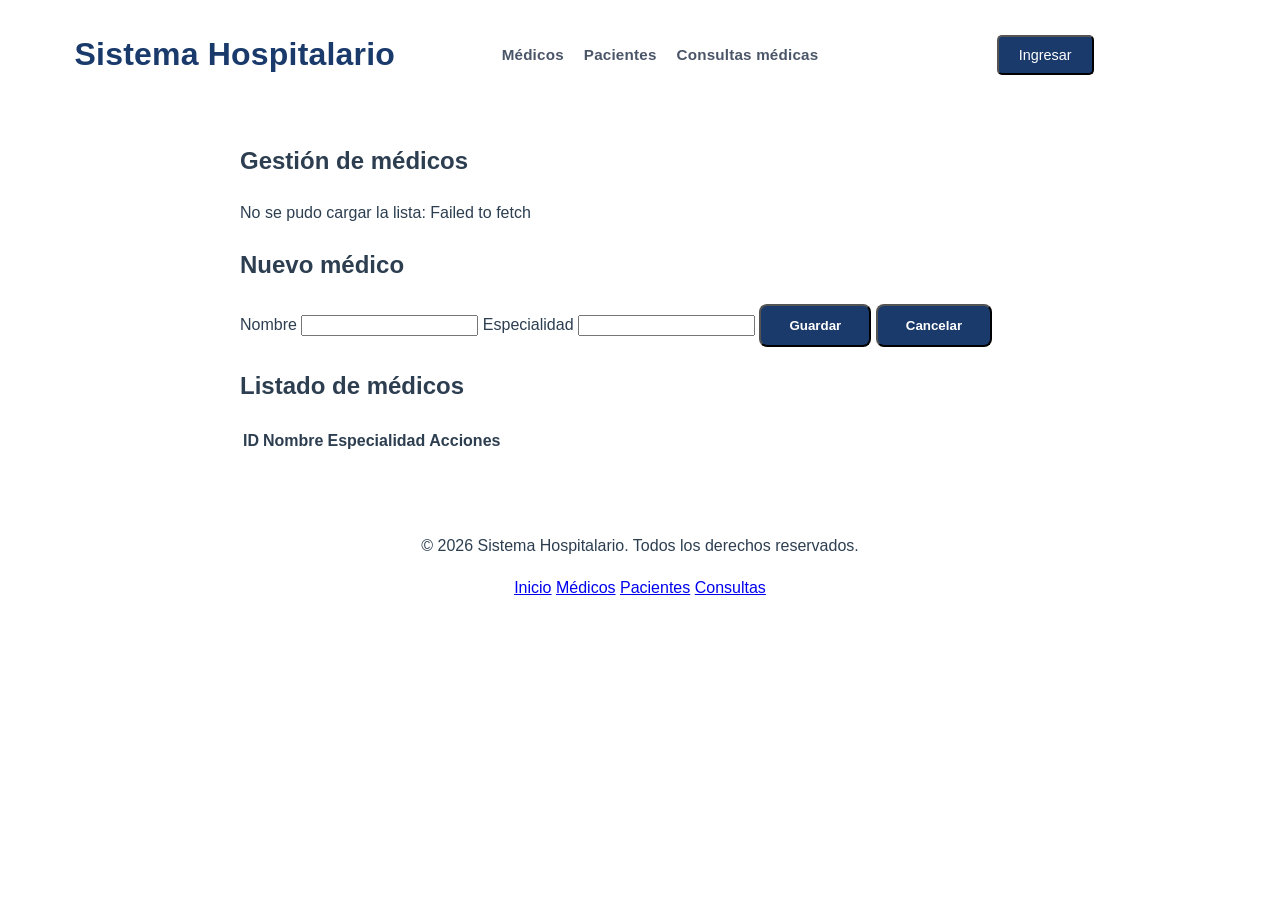
==== medicos.html @ bf3b5e52 "Agrege medios.html con formulario y tabla comentados" ====
<!DOCTYPE html>
<html lang="es">
<head>
    <meta charset="UTF-8">
    <meta name="viewport" content="width=device-width, initial-scale=1.0">
    <title>Médicos - Sistema Hospitalario</title>
    <link rel="stylesheet" href="css/estilos.css">
    <script src="js/medicos.js" defer></script>
</head>
<body>

    <header>
        <h1><a href="index.html" class="titulo-link">Sistema Hospitalario</a></h1>
        <nav>
            <ul>
                <li><a href="medicos.html">Médicos</a></li>
                <li><a href="pacientes.html">Pacientes</a></li>
                <li><a href="consultas.html">Consultas médicas</a></li>
            </ul>
        </nav>
        <form action="login.html" style="margin: 0;">
            <button type="submit" class="btn-ingresar">Ingresar</button>
        </form>
    </header>

    <main>
        <section class="preguntas-frecuentes">
            <h1>Gestión de médicos</h1>

            <!-- Aquí se mostrarán avisos: "Médico creado", errores, etc. El JS escribe en este párrafo -->
            <p id="mensaje"></p>

            <!-- FORMULARIO: agrupa los campos. Al pulsar el botón "Guardar" se activa el evento "submit" -->
            <form id="form-medico">

                <!-- Título que el JS cambia: "Nuevo médico" al crear, "Editar médico" al editar -->
                <h2 id="titulo-form">Nuevo médico</h2>

                <!-- Campo invisible. Guarda el id del médico que estás editando.
                     Vacío = estás creando (POST). Con número = estás editando (PUT) -->
                <input type="hidden" id="medico-id">

                <!-- Texto que ve el usuario. "for" lo une con el campo que tiene id="nombre" -->
                <label for="nombre">Nombre</label>
                <!-- Caja donde se escribe el nombre.
                     id="nombre"     → el JS lo lee con getElementById("nombre").value
                     maxlength="100" → máximo 100 letras (igual que el modelo)
                     required        → el navegador no deja enviarla vacía -->
                <input type="text" id="nombre" maxlength="100" required>

                <!-- Lo mismo, para la especialidad -->
                <label for="especialidad">Especialidad</label>
                <input type="text" id="especialidad" maxlength="100" required>

                <!-- Botón que ENVÍA el formulario (type="submit"): dispara el JS que guarda -->
                <button type="submit" id="btn-guardar" class="btn-explorar">Guardar</button>

                <!-- Botón que NO envía nada (type="button"). El JS lo usa para cancelar la edición.
                     "hidden" lo oculta; el JS lo muestra solo cuando estás editando -->
                <button type="button" id="btn-cancelar" class="btn-explorar" hidden>Cancelar</button>
            </form>

            <!-- TABLA: muestra la lista -->
            <h2>Listado de médicos</h2>
            <table>
                <thead> <!-- Encabezado fijo: los títulos de las columnas -->
                    <tr>
                        <th>ID</th>
                        <th>Nombre</th>
                        <th>Especialidad</th>
                        <th>Acciones</th> <!-- Aquí irán los botones Editar y Eliminar -->
                    </tr>
                </thead>
                <!-- Cuerpo VACÍO a propósito: el JS trae los médicos con GET y crea aquí una fila por cada uno -->
                <tbody id="tabla-medicos"></tbody>
            </table>
        </section>
    </main>

    <footer>
        <p>&copy; 2026 Sistema Hospitalario. Todos los derechos reservados.</p>
        <nav class="footer-nav">
            <a href="index.html">Inicio</a>
            <a href="medicos.html">Médicos</a>
            <a href="pacientes.html">Pacientes</a>
            <a href="consultas.html">Consultas</a>
        </nav>
    </footer>

</body>
</html>
---- css/estilos.css ----
body { /* este body pone toda la página con esta fuente en caso de que no haya sido asignada ninguna, por lo que no es necesario repetirla en cada estilo si se quiere dejar así */
    font-family: 'Plus Jakarta Sans', -apple-system, BlinkMacSystemFont, "Segoe UI", Roboto, sans-serif;
    color: #2c3e50;
    line-height: 1.6; /* altura de línea para mejorar la legibilidad */
}

header { /* Estilos para el header incluyendo el nav */
    display: grid; /* convierte el header en un contenedor de cuadrícula */
    grid-template-columns: 1fr auto 1fr; /* define tres columnas, la primera y la tercera ocupan el mismo espacio, la segunda se ajusta al contenido */
    align-items: center; /* alinea verticalmente los elementos */
    justify-items: center; /* evita que los hijos se estiren para llenar su columna */
}

.btn-ingresar { /* Estilos para el botón de ingreso */
    background-color: #1a3a6b; /* azul oscuro, cámbialo por tu paleta */
    color: white;
    padding: 10px 20px; /* espacio interno de retícula */
    border-radius: 5px;
    cursor: pointer; /* cambia el cursor al pasar sobre el botón */
    font-size: 0.9rem; /* tamaño de fuente */
}

nav ul { /* Estilos para la barra de navegación, ya que los estilos en ocasiones solo afectan a hijos y no a descendientes, es decir que si le aplicara solo header no aplicaría a los LI */
    display: flex; /* convierte en un contenedor flexible, y que LI se acomoden horizontalmente */
    list-style: none; /* elimina los puntos de la lista */
    gap: 20px; /* espacio entre los elementos de la lista */
}

.titulo-link, nav ul li a { /* estilos para los enlaces de navegación y el título del sitio web */
    text-decoration: none; /* elimina el subrayado de los enlaces */
    color: #4a5568; /* color del texto */
    font-size: 0.95rem; /* tamaño de fuente */
    font-weight: 600;
    letter-spacing: 0.2px;
    transition: color 0.25s ease, transform 0.25s ease; /* transición suave para el efecto hover */
    display: inline-block;    /* permite aplicar transformaciones al elemento */
}

.titulo-link { /* estilos para el título del sitio web */
    color: #1a3a6b;
    font-size: 2rem;
}

nav ul li a:hover { /* estilos para los enlaces de navegación al pasar el mouse */
    color: white; /* azul institucional al pasar el mouse */
    transform: translateY(-2px) scale(1.2); /* elevación sutil y fluida */
    font-size: 1rem;
    background-color: #1a3a6b; /* azul institucional al pasar el mouse */
}

/* Estilos para body 1 seccion, el hero ------------------------------------------------------------ */
.hero { /* contenedor del hero */
    background-image: url('../img/hero.jpg'); /* imagen de fondo */
    background-size: cover;
    background-position: center;
    height: 400px; /* altura de imagen */

    /* texto del hero */
    display: flex;
    flex-direction: column;      /* apila los hijos verticalmente, en vez de en fila */
    justify-content: flex-start; /* pega contenido arriba */
    align-items: flex-start;     /* pega el contenido a la izquierda */
    text-align: left;            /* alinea el texto a la izquierda */
    padding: 20px 40px;
    color: #ffffff;
}

.buscador-flotante { /* Body 1 sección, etiqueta blanca */
    background-color: rgba(255, 255, 255, 0.8); /* 0.8 equivale al 80% de opacidad */
    color: #333;
    border-radius: 15px;
    padding: 24px 32px;
    width: 90%;
    max-width: 500px;
    box-shadow: 0 10px 30px rgba(0,0,0,0.3);
    align-self: center;
    position: relative;
    text-align: center;
    font-size: 1.1rem;
    font-weight: 500;
}

.btn-explorar { /* estilos para el botón de explorar */
    display: inline-block;
    background-color: #1a3a6b;
    color: white;
    text-decoration: none;
    padding: 12px 28px;
    border-radius: 8px;
    font-weight: 600;
    transition: background-color 0.2s ease;
}

.btn-explorar:hover { /* efecto hover para el botón de explorar */
    background-color: #142e54;
}

/* Body 2 seccion, cuadrícula de destinos ---------------------------------------------------------------------------------------------------------------------------------  */
.destinos_turisticos {   /* contenedor de la cuadrícula de destinos */
    padding: 50px; /* espacio interno alrededor de la cuadrícula */
    color: #333;
}

.grid-destinos {      /* contenedor de la cuadrícula de destinos */
    display: grid; /* convierte el contenedor en una cuadrícula,grid es mejor para columnas  */
    grid-template-columns: repeat(3, 1fr); /* Crea tres columnas de igual tamaño */
    gap: 70px; /* espacio entre los elementos de la cuadrícula */
}

/*estilos para cada tarjeta de destino */
.tarjeta-destino {
    position: relative; /* para poder posicionar el contenido dentro de la tarjeta */
    display:block; /* hace que toda la tarjeta sea clickeable */
    text-decoration: none; /* elimina el subrayado del enlace */
    color: white; /* color del texto dentro de la tarjeta */
    border-radius: 10px; /* bordes redondeados */
    overflow: hidden; /* asegura que el contenido no se desborde de la tarjeta */
    height: 300px; /* altura de la tarjeta */
}
.tarjeta-destino img {  /* estilos para la imagen dentro de la tarjeta */
    width: 100%;
    height: 100%;
    object-fit: cover;       /* la imagen llena la tarjeta sin deformarse, similar a background-size: cover */
}
.etiqueta {   
    position: absolute;
    top: 15px;
    right: 15px;
    background-color: #1a3a6b; /* azul oscuro, cámbialo por tu paleta */
    color: white;
    padding: 8px 16px;      /* espacio interno de retícula */    
    border-radius: 50px; /* esto crea la forma de "píldora" redondeada */
    font-weight: bold;
    font-size: 1rem;
}


/* Body 3 seccion, cuadrícula de hoteles ---------------------------------------------------------------------------------------------------------------------------------  */
.hoteles_destinos{
    position: relative; /* para poder posicionar el contenido dentro de la tarjeta */
    padding: 50px;  /* espacio interno alrededor de la cuadrícula, para que quede alineado con lo demas */
    font-family: sans-serif;
    color: #333;
}

.grid-hoteles {   /* contenedor de la cuadrícula de hoteles */
    display: grid; /* convierte el contenedor en una cuadrícula */
    grid-template-columns: repeat(3, 1fr); /* Crea tres columnas de igual tamaño */
    gap: 70px; /* espacio entre los elementos de la cuadrícula */
}

/*estilos para cada tarjeta de destino */
.tarjeta-hotel {
    position: relative; /* para poder posicionar el contenido dentro de la tarjeta */
    display:block; /* hace que toda la tarjeta sea clickeable */
    text-decoration: none; /* elimina el subrayado del enlace */
    color: white; /* color del texto dentro de la tarjeta */
    border-radius: 10px; /* bordes redondeados */
    overflow: hidden; /* asegura que el contenido no se desborde de la tarjeta */
    height: 300px; /* altura de la tarjeta */
}

.tarjeta-hotel img {   /* estilos para la imagen dentro de la tarjeta */
    width: 100%;
    height: 100%;
    object-fit: cover;       /* la imagen llena la tarjeta sin deformarse, similar a background-size: cover */
}

/*seccion de preguntas frecuentes, utilizacion de javaScript "mostrar o ocultar info",FAQ DESPEGABLE --------------------------------------------------------------- */
.preguntas-frecuentes {  /* contenedor de la sección de preguntas frecuentes */
    max-width: 800px;
    margin: 40px auto;
    padding: 0 20px;
}

.item-acordeon {       /* contenedor de cada pregunta y respuesta */
    border: 1px solid #ccc;
    border-radius: 8px;
    margin-bottom: 10px;
}

.boton-acordeon {    /* estilos para el botón que despliega la respuesta */
    width: 100%;
    text-align: left;
    background-color: #f1f1f1;
    border: none;
    padding: 15px;
    font-size: 1rem;
    font-weight: bold;
    cursor: pointer;
}

.item-acordeon p {   /* oculto por defecto */
    display: none;  /* la respuesta está oculta inicialmente */
    padding: 15px;
}

.item-acordeon p.mostrar {  /* cuando se hace clic en el botón, se agrega la clase "mostrar" para mostrar la respuesta, visible cuando javaScript lo active */
    display: block;
}

/*pagina hoteles y paquetes de viajes*/
.formulario-reserva form {  /* contenedor del formulario de reserva */
    display: flex;           /* convierte el formulario en un contenedor flexible */
    flex-direction: column;   /* apila los elementos verticalmente */
    max-width: 500px;         /* que no se estire a todo el ancho de la pantalla */
    margin: 30px auto;        /* centra el formulario horizontalmente */
    gap: 15px;                /* espacio entre cada label/input */
}

.formulario-reserva input,  /* estilos para los campos de entrada del formulario */
.formulario-reserva select {
    padding: 12px;
    border: 1px solid #ccc;
    border-radius: 6px;
    font-size: 1rem;
}

.formulario-reserva button { /* estilos para el botón de envío del formulario */
    padding: 14px;
    background-color: #1a3a6b;
    color: white;
    border: none;
    border-radius: 6px;
    font-size: 1rem;
    cursor: pointer;
    transition: 0.2s ease;
}

.formulario-reserva button:hover {  /* efecto hover para el botón de envío del formulario */
    background-color: #12294d;
}

/* pagina destinos historicos ------------------------------------------------------------------------------------------------------------*/ 

/* Banner principal con imagen de fondo y superposición (Overlay) */
.banner-pagina { 
    background-image: linear-gradient( 
        rgba(136, 182, 255, 0.75), 
        rgba(13, 35, 71, 0.75)
    ), url('../img/banner_historico.jpg'); /*la iamgen de fondo del banner de las laspagina con un efecto de degradado*/
    background-size: cover; 
    background-position: center;
    background-repeat: no-repeat; /*le decimos que no repita la iamgen para qeu ocupe todo el espacio bien*/
    font-weight: 700; /* tamaño fuente en caso de no ser asingado ya*/
    color: white;
    text-align: center;
    padding: 100px 20px; /*bordes*/
    font-family: sans-serif;
    box-shadow: inset 0 -10px 20px rgba(0, 0, 0, 0.2); /*sombreados de portada*/
}


.banner-pagina-futurista {
    background-image: linear-gradient(
        rgba(136, 182, 255, 0.75), 
        rgba(13, 35, 71, 0.75)
    ), url('../img/banner_futurista.png');
    background-size: cover;
    background-position: center;
    background-repeat: no-repeat;
    font-weight: 800; 
    color: white;
    text-align: center;
    padding: 100px 20px;
    font-family: sans-serif;
    box-shadow: inset 0 -10px 20px rgba(0, 0, 0, 0.2);
}


/* Badge decorativo superior esto es para el chronos que aparece en el banner encapsulado*/
.subtitulo-badge { 
    display: inline-block;
    background-color: rgba(255, 255, 255, 0.15);
    padding: 6px 18px;
    border-radius: 20px;
    font-size: 0.85rem;
    text-transform: uppercase;
    letter-spacing: 2px;
    margin-bottom: 15px;
    backdrop-filter: blur(4px);
}

/* estilo del titulo de chronos travel de la parte principal del menu superior en la barra navegacion*/
.titulo-badge {
    display: inline-block;
    background-color: rgba(255, 255, 255, 0.15);
    padding: 10px 24px; /* Ajustamos un poco el padding para que acompañe al texto grande */
    border-radius: 20px;
    
    font-size: 1.25rem;   /* Sin espacio entre número y rem (3rem suele ser enorme para un badge, pero ajústalo a tu gusto) */
    font-weight: 700;    /* Controla el grosor: 700 es 'bold' (negrita), 900 es 'black' (súper grueso) */
    
    text-transform: uppercase;
    letter-spacing: 3px;  /* Reducimos ligeramente el espaciado para evitar que desborde */
    backdrop-filter: blur(4px);
}

/* Título principal */
.banner-pagina h1 {
    font-size: 3rem;
    font-weight: 700;
    letter-spacing: 1px;
    margin-bottom: 15px;
    text-shadow: 0 2px 10px rgba(0, 0, 0, 0.5);
}

/* Línea divisora dorada */
.linea-decorativa {
    width: 60px;
    height: 3px;
    background-color: #f39c12;
    margin: 0 auto 20px auto;
    border-radius: 2px;
}

/* Subtítulo o descripción del banner */
.banner-pagina p {
    font-size: 1.25rem;
    max-width: 650px;
    margin: 0 auto;
    opacity: 0.95;
    line-height: 1.5;
    text-shadow: 0 1px 5px rgba(0, 0, 0, 0.5);
}

/* Contenedor principal de tarjetas */
.contenedor-destinos-historicos {
    max-width: 1200px;
    margin: 60px auto;
    padding: 0 20px; /*margen desde adentro del contenedor de la tarjeta */
    display: flex;
    flex-direction: column;
    gap: 70px; /* Espacio vertical entre cada tarjeta */
    font-family: sans-serif;
}

/* Tarjeta individual en zigzag */
.tarjeta-zigzag {
    display: flex; /*convertimos en contenedor felixble o sea colocar imagenes y texto lado a lado */
    align-items: center;
    gap: 50px; /* Espacio entre imagen y texto espacio interno */
    background-color: #ffffff;
    border-radius: 16px;
    overflow: hidden; /*importante cortaquita cualquier contenido hijo como la iamgens para que no sobresalga de esto*/
    box-shadow: 0 10px 30px rgba(0, 0, 0, 0.06);
    
    /* Estado inicial para la animación por scroll */
    opacity: 0;
    transform: translateY(40px);
    transition: opacity 0.8s ease-out, transform 0.8s ease-out, box-shadow 0.3s ease;
}

/* Para intercalar la posición (Texto a la izquierda, imagen a la derecha) */
.tarjeta-zigzag.invertido {
    flex-direction: row-reverse;
}

/* Clase que activa el JavaScript al llegar con el scroll */
.tarjeta-zigzag.visible {
    opacity: 1;
    transform: translateY(0);
}

/* Efecto hover al pasar el cursor sobre la tarjeta */
.tarjeta-zigzag:hover {
    transform: translateY(-8px) !important; /* este movimiento tiene prioridad*/
    box-shadow: 0 20px 40px rgba(0, 0, 0, 0.12); /*aumenta la sombra efecto agrandamiento*/
}

/* Contenedor de la imagen */
.imagen-zigzag {
    flex: 1; /*debe ocupar el espacio disponible o sea el 50% ta que el otro tiene 1 tambien el texto*/
    height: 380px;
    overflow: hidden; /* Mantiene la imagen dentro del marco al ampliar */
}

.imagen-zigzag img {
    width: 100%; /*ocupa el 100% del contenedor permitido del padre imagen.zigzag*/
    height: 100%;
    object-fit: cover; /* hace que mantenga la calidad no se estire solo se amplie*/
    display: block;/*Elimina un pequeño espacio en blanco (de 3 a 4 píxeles) que los navegadores agregan por defecto debajo de las imágenes en línea.*/
    transition: transform 0.5s ease; /* Transición suave de zoom */
}

/* Micro-zoom en la imagen al estar encima sobre la tarjeta */
.tarjeta-zigzag:hover .imagen-zigzag img {
    transform: scale(1.06);
}

/* Contenedor del texto */
.contenido-zigzag {
    flex: 1;
    padding: 30px 40px;
    color: #333;
    
}

.contenido-zigzag h2 {
    font-size: 1.8rem;
    font-weight: 700; /* para el título del destino */
    color: #1a3a6b;
    margin-bottom: 15px;
}

.contenido-zigzag p {
    font-size: 1.05rem;
    line-height: 1.6;
    color: #555;
    margin-bottom: 25px;
}

/* Botón de reserva */
.btn-reserva {
    display: inline-block;
    background-color: #1a3a6b;
    color: white;
    padding: 14px 32px;
    border-radius: 8px;
    text-decoration: none; /*quita subrayado a la imagen*/
    font-weight: 600;
    letter-spacing: 0.5px;
    transition: background-color 0.3s ease, transform 0.2s ease, box-shadow 0.2s ease;
}

.btn-reserva:hover {
    background-color: #0d2347;
    transform: translateY(-2px);
    box-shadow: 0 6px 15px rgba(26, 58, 107, 0.3);
}

/* fin pagina de destinos historicos ------------------------------------------------------------------------------------------------------*/

/* comienzo pagina de reglas*/

/* Títulos de Sección */
.titulo-seccion {
  max-width: 1100px;
  margin: 30px auto 15px;
  padding: 0 15px;
  font-size: 1.3rem;
}
.texto-rojo { color: #dc2626; }
.texto-amarillo { color: #d97706; }
.texto-azul { color: #1e3a8a; }

.reglas-grid {
  display: grid;
  gap: 15px;
  max-width: 1200px;
  margin: 0 auto 30px;
  padding: 0 15px;
}

.reglas-grid.alto {
  grid-template-columns: repeat(4, 1fr);
}

.reglas-grid.medio {
  grid-template-columns: repeat(5, 1fr);
  gap: 10px;
}

.tarjeta {
  background: #ffffff;
  border-radius: 8px;
  padding: 14px;
  box-shadow: 0 2px 8px rgba(0, 0, 0, 0.06);
}

.borde-rojo { border-left: 4px solid #dc2626; }
.borde-amarillo { border-left: 4px solid #f59e0b; }

.tarjeta-cabecera {
  display: flex;
  justify-content: space-between;
  align-items: center;
  margin-bottom: 8px;
}

.num {
  font-weight: bold;
  font-size: 1.05rem;
}

.etiqueta {
  font-size: 0.7rem;
  font-weight: bold;
  padding: 3px 6px;
  border-radius: 4px;
}

.etiqueta-roja {
  background-color: #fee2e2;
  color: #dc2626;
}

.etiqueta-amarilla {
  background-color: #fef3c7;
  color: #d97706;
}

.tarjeta h3 {
  margin: 0 0 6px 0;
  font-size: 0.85rem;
  color: #0f172a;
}

.tarjeta p {
  margin: 0;
  font-size: 0.76rem;
  color: #64748b;
  line-height: 1.35;
}

/* Centrado del Footer */
footer {
  text-align: center;
  padding: 20px 0;
  margin-top: 40px;
}

/* fin pagina de reglas*/


/* Estilos para el Login */
.login-container {
    display: flex;
    justify-content: center;
    align-items: center;
    min-height: 70vh;
    padding: 20px;
}

.login-card {
    background-color: white;
    padding: 40px;
    border-radius: 12px;
    box-shadow: 0 4px 15px rgba(0, 0, 0, 0.08);
    width: 100%;
    max-width: 400px;
    display: flex;
    flex-direction: column;
    gap: 15px;
}

.login-card h2 {
    color: #1a1a6b;
    margin-bottom: 5px;
}

.login-card p {
    color: #555;
    font-size: 0.9rem;
    margin-bottom: 10px;
}

.input-group {
    display: flex;
    flex-direction: column;
    gap: 5px;
    text-align: left;
}

.input-group label {
    font-size: 0.85rem;
    font-weight: 600;
    color: #333;
}

.input-group input {
    padding: 10px 12px;
    border: 1px solid #ccc;
    border-radius: 6px;
    font-size: 0.95rem;
    outline: none;
}

.input-group input:focus {
    border-color: #1a1a6b;
}

.btn-login {
    background-color: #1a1a6b;
    color: white;
    border: none;
    padding: 12px;
    border-radius: 6px;
    font-weight: bold;
    cursor: pointer;
    margin-top: 10px;
    transition: background-color 0.3s;
}

.btn-login:hover {
    background-color: #2a2a8b;
}

.back-link {
    text-align: center;
    margin-top: 10px;
    color: #1a1a6b;
    text-decoration: none;
    font-size: 0.85rem;
}

.back-link:hover {
    text-decoration: underline;
}
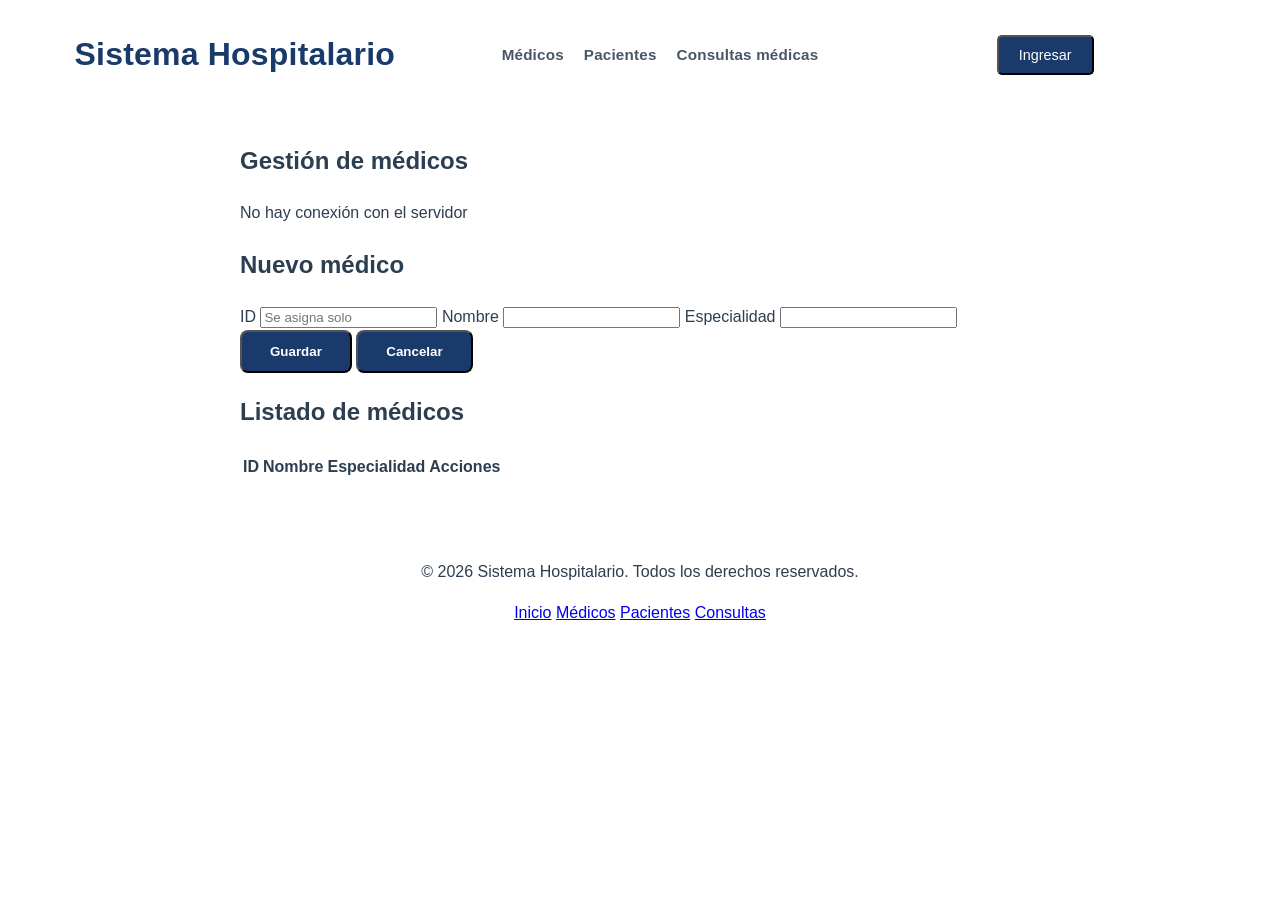
==== commit 239533d4: "Arregle error de correr el servidor" ====
--- a/medicos.html
+++ b/medicos.html
@@ -27,51 +27,40 @@
         <section class="preguntas-frecuentes">
             <h1>Gestión de médicos</h1>
 
-            <!-- Aquí se mostrarán avisos: "Médico creado", errores, etc. El JS escribe en este párrafo -->
+            <!-- Párrafo vacío. "mensaje" es el aviso: el JS escribe aquí "Médico creado", errores, etc. -->
             <p id="mensaje"></p>
 
-            <!-- FORMULARIO: agrupa los campos. Al pulsar el botón "Guardar" se activa el evento "submit" -->
+            <!-- Formulario para crear y editar -->
             <form id="form-medico">
-
-                <!-- Título que el JS cambia: "Nuevo médico" al crear, "Editar médico" al editar -->
                 <h2 id="titulo-form">Nuevo médico</h2>
 
-                <!-- Campo invisible. Guarda el id del médico que estás editando.
-                     Vacío = estás creando (POST). Con número = estás editando (PUT) -->
-                <input type="hidden" id="medico-id">
+                <label for="medico-id">ID</label> <!-- caja de solo lectura, se asigna automáticamente -->
+                <input type="text" id="medico-id" placeholder="Se asigna solo" readonly> <!-- caja vacia -->
 
-                <!-- Texto que ve el usuario. "for" lo une con el campo que tiene id="nombre" -->
                 <label for="nombre">Nombre</label>
-                <!-- Caja donde se escribe el nombre.
-                     id="nombre"     → el JS lo lee con getElementById("nombre").value
-                     maxlength="100" → máximo 100 letras (igual que el modelo)
-                     required        → el navegador no deja enviarla vacía -->
                 <input type="text" id="nombre" maxlength="100" required>
 
-                <!-- Lo mismo, para la especialidad -->
                 <label for="especialidad">Especialidad</label>
                 <input type="text" id="especialidad" maxlength="100" required>
 
-                <!-- Botón que ENVÍA el formulario (type="submit"): dispara el JS que guarda -->
+                <!-- Envía el formulario -->
                 <button type="submit" id="btn-guardar" class="btn-explorar">Guardar</button>
-
-                <!-- Botón que NO envía nada (type="button"). El JS lo usa para cancelar la edición.
-                     "hidden" lo oculta; el JS lo muestra solo cuando estás editando -->
+                <!-- Cancela la edición (oculto hasta que se edita) -->
                 <button type="button" id="btn-cancelar" class="btn-explorar" hidden>Cancelar</button>
             </form>
 
-            <!-- TABLA: muestra la lista -->
+            <!-- Tabla con la lista -->
             <h2>Listado de médicos</h2>
             <table>
-                <thead> <!-- Encabezado fijo: los títulos de las columnas -->
+                <thead>
                     <tr>
                         <th>ID</th>
                         <th>Nombre</th>
                         <th>Especialidad</th>
-                        <th>Acciones</th> <!-- Aquí irán los botones Editar y Eliminar -->
+                        <th>Acciones</th>
                     </tr>
                 </thead>
-                <!-- Cuerpo VACÍO a propósito: el JS trae los médicos con GET y crea aquí una fila por cada uno -->
+                <!-- El JS llena las filas aquí -->
                 <tbody id="tabla-medicos"></tbody>
             </table>
         </section>
